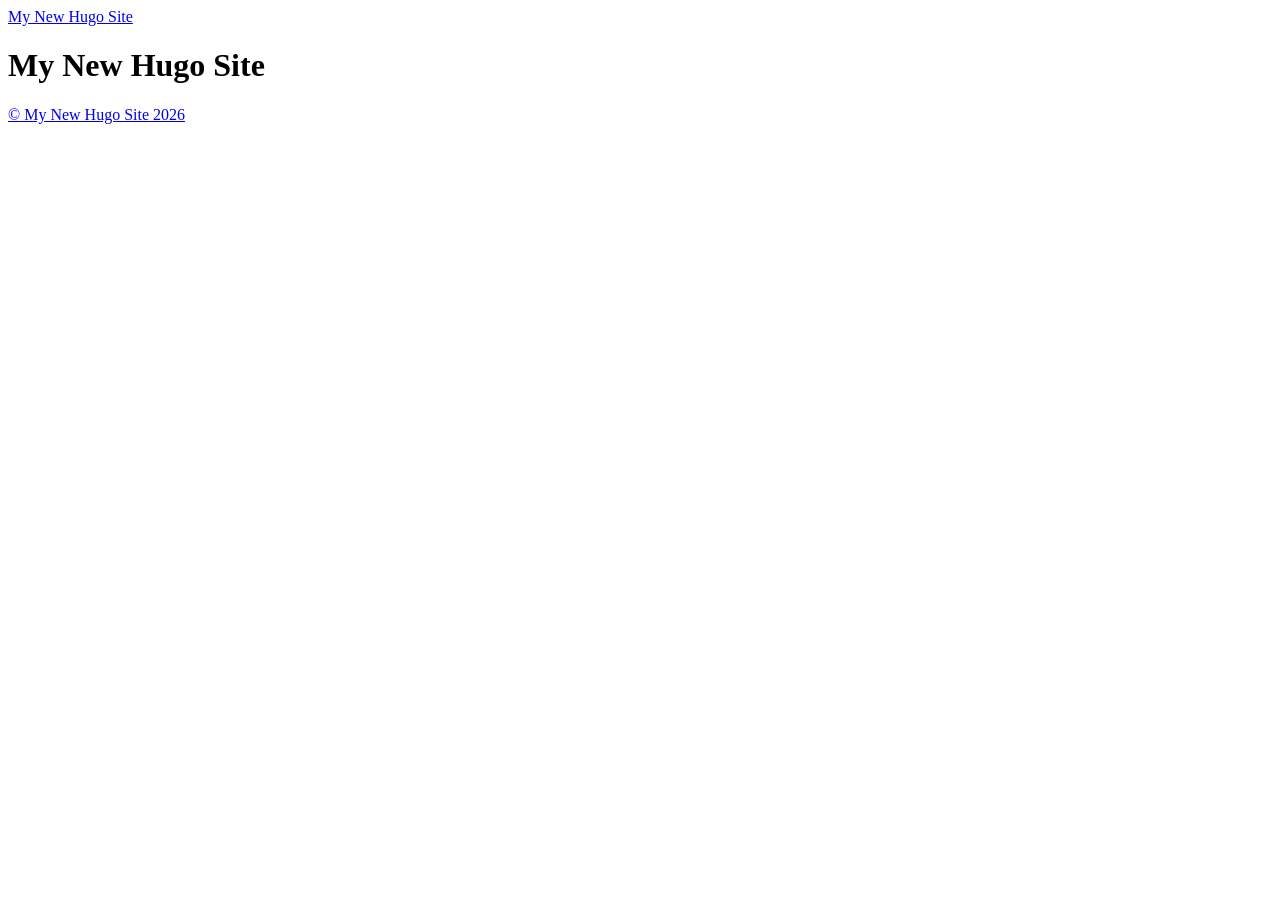
==== public/index.html @ 2b7bb240 "Added Hugo" ====
<!DOCTYPE html>
<html lang="en-us">
  <head><script src="/livereload.js?mindelay=10&amp;v=2&amp;port=1313&amp;path=livereload" data-no-instant defer></script>
    <meta charset="utf-8">
    <meta http-equiv="X-UA-Compatible" content="IE=edge,chrome=1">
    
    <title>My New Hugo Site</title>
    <meta name="viewport" content="width=device-width,minimum-scale=1">
    <meta name="description" content="">
    <meta name="generator" content="Hugo 0.152.2">
    
    
    
      <meta name="robots" content="noindex, nofollow">
    
    

    
<link rel="stylesheet" href="/ananke/css/main.min.css" >




    


    
      

    

    
    
      <link href="/index.xml" rel="alternate" type="application/rss+xml" title="My New Hugo Site" />
      <link href="/index.xml" rel="feed" type="application/rss+xml" title="My New Hugo Site" />
      
    

    
      <link rel="canonical" href="http://localhost:1313/">
    

    
    
    <meta property="og:url" content="http://localhost:1313/">
  <meta property="og:site_name" content="My New Hugo Site">
  <meta property="og:title" content="My New Hugo Site">
  <meta property="og:locale" content="en_us">
  <meta property="og:type" content="website">

  <meta itemprop="name" content="My New Hugo Site">
  <meta name="twitter:card" content="summary">
  <meta name="twitter:title" content="My New Hugo Site">

	
  </head><body class="ma0 avenir bg-near-white development is-home">
    

  <header>
    <div class="pb3-m pb6-l bg-black">
      <nav class="pv3 ph3 ph4-ns" role="navigation">
  <div class="flex-l center items-center justify-between">
    <a href="/" class="f3 fw2 hover-white white-90 dib no-underline">
      
        My New Hugo Site
      
    </a>
    <div class="flex-l items-center">
      

      
      <div class="ananke-socials"></div>

    </div>
  </div>
</nav>

      <div class="tc-l pv3 ph3 ph4-ns">
        <h1 class="f2 f-subheadline-l fw2 light-silver mb0 lh-title">
          My New Hugo Site
        </h1>
        
      </div>
    </div>
  </header>


    <main class="pb7" role="main">
      <article class="cf ph3 ph5-l pv3 pv4-l f4 tc-l center measure-wide lh-copy nested-links mid-gray">
    
  </article>

  
  
  
  
  

  

    </main>
    <footer class="bg-black bottom-0 w-100 pa3" role="contentinfo">
  <div class="flex justify-between">
  <a class="f4 fw4 hover-white white-70 dn dib-ns pv2 ph3 no-underline" href="http://localhost:1313/" >
    &copy;  My New Hugo Site 2026 
  </a>
    <div><div class="ananke-socials"></div>
</div>
  </div>
</footer>

  </body>
</html>
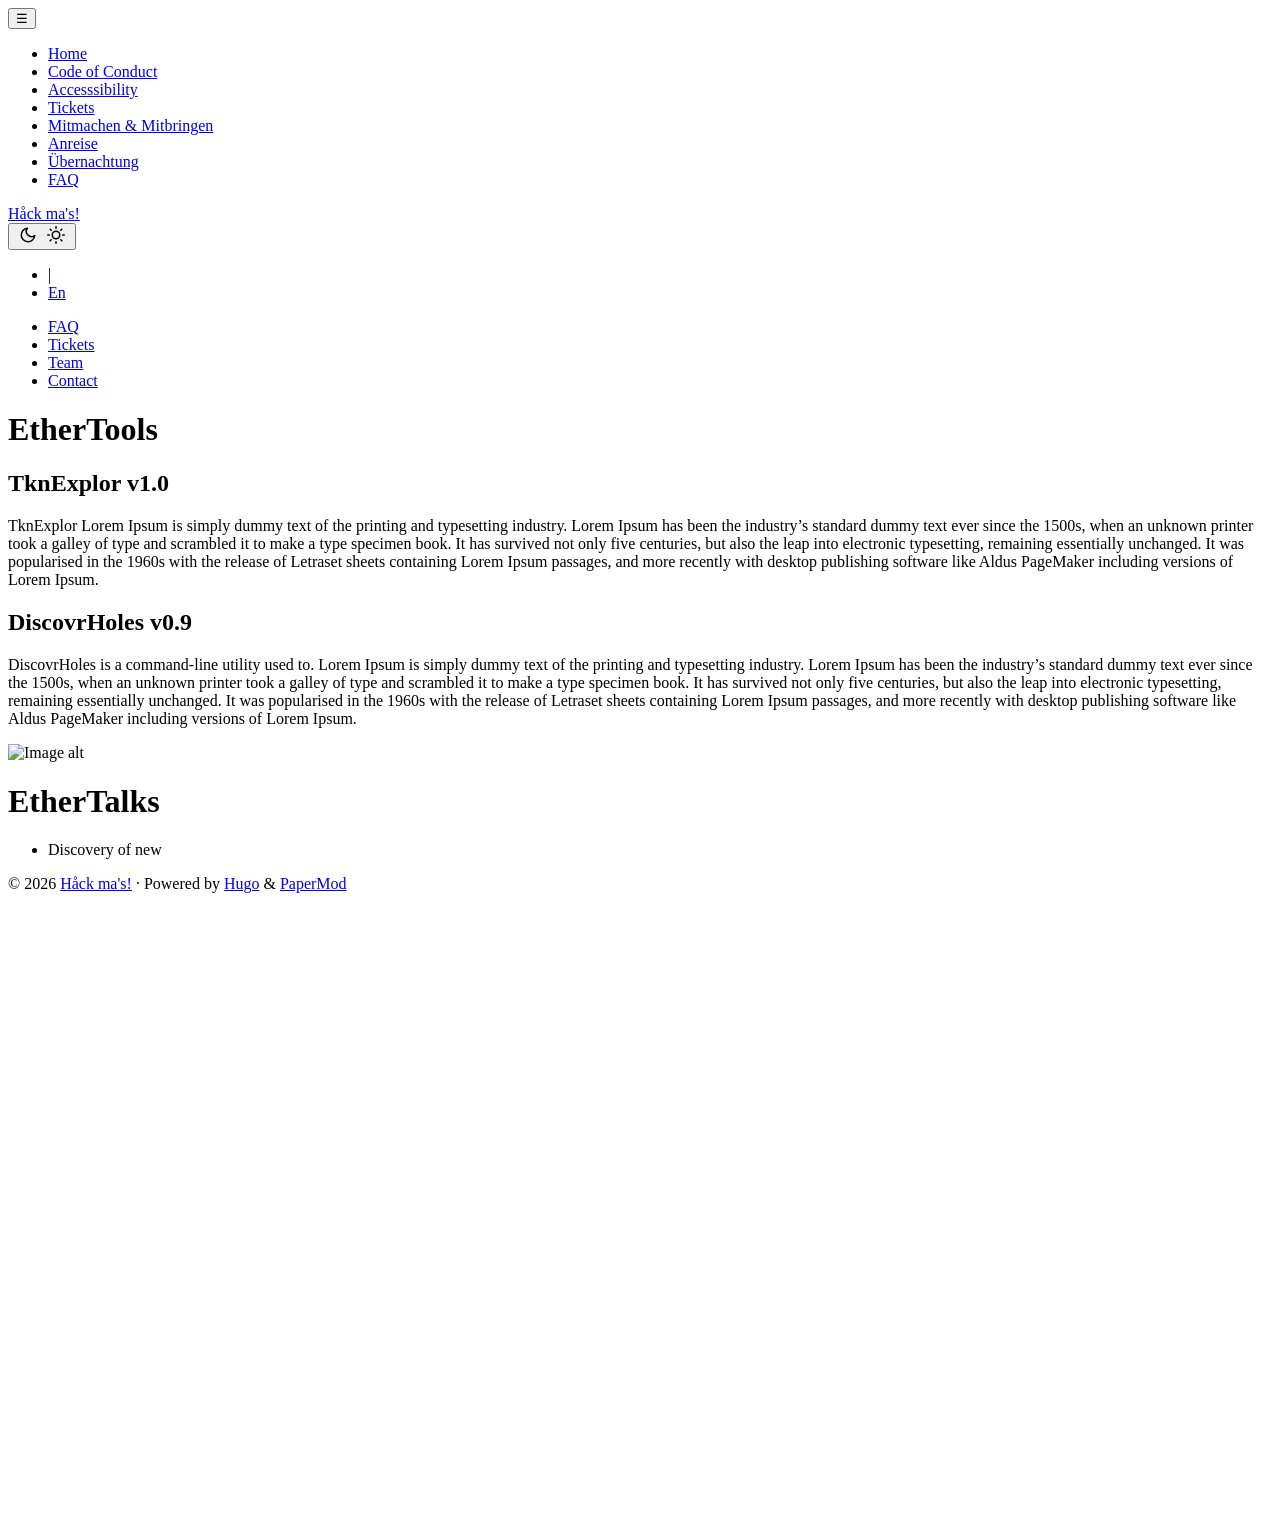
==== commit 5a388bdd: "Added PaperModTheme" ====
--- a/public/index.html
+++ b/public/index.html
@@ -1,113 +1,255 @@
 <!DOCTYPE html>
-<html lang="en-us">
-  <head><script src="/livereload.js?mindelay=10&amp;v=2&amp;port=1313&amp;path=livereload" data-no-instant defer></script>
-    <meta charset="utf-8">
-    <meta http-equiv="X-UA-Compatible" content="IE=edge,chrome=1">
+<html lang="de" dir="auto" data-theme="auto">
+
+<head>
+	<meta name="generator" content="Hugo 0.155.3"><script src="/livereload.js?mindelay=10&amp;v=2&amp;port=1313&amp;path=livereload" data-no-instant defer></script><meta charset="utf-8">
+<meta http-equiv="X-UA-Compatible" content="IE=edge">
+<meta name="viewport" content="width=device-width, initial-scale=1, shrink-to-fit=no">
+<meta name="robots" content="noindex, nofollow">
+<title>Håck ma&#39;s!</title>
+
+<meta name="description" content="">
+<meta name="author" content="">
+<link rel="canonical" href="http://localhost:1313/">
+<link crossorigin="anonymous" href="/assets/css/stylesheet.6756044f5232e0e2f277b84ae704e4813361eaea6f2e70b91796e0da7b614b53.css" integrity="sha256-Z1YET1Iy4OLyd7hK5wTkgTNh6upvLnC5F5bg2nthS1M=" rel="preload stylesheet" as="style">
+<link rel="icon" href="http://localhost:1313/favicon.ico">
+<link rel="icon" type="image/png" sizes="16x16" href="http://localhost:1313/favicon-16x16.png">
+<link rel="icon" type="image/png" sizes="32x32" href="http://localhost:1313/favicon-32x32.png">
+<link rel="apple-touch-icon" href="http://localhost:1313/apple-touch-icon.png">
+<link rel="mask-icon" href="http://localhost:1313/safari-pinned-tab.svg">
+<meta name="theme-color" content="#2e2e33">
+<meta name="msapplication-TileColor" content="#2e2e33">
+<link rel="alternate" type="application/rss+xml" href="http://localhost:1313/index.xml" title="rss">
+<link rel="alternate" hreflang="de" href="http://localhost:1313/">
+<link rel="alternate" hreflang="en" href="http://localhost:1313/en/">
+<noscript>
+    <style>
+        #theme-toggle,
+        .top-link {
+            display: none;
+        }
+
+    </style>
+    <style>
+        @media (prefers-color-scheme: dark) {
+            :root {
+                --theme: rgb(29, 30, 32);
+                --entry: rgb(46, 46, 51);
+                --primary: rgb(218, 218, 219);
+                --secondary: rgb(155, 156, 157);
+                --tertiary: rgb(65, 66, 68);
+                --content: rgb(196, 196, 197);
+                --code-block-bg: rgb(46, 46, 51);
+                --code-bg: rgb(55, 56, 62);
+                --border: rgb(51, 51, 51);
+                color-scheme: dark;
+            }
+
+            .list {
+                background: var(--theme);
+            }
+
+            .toc {
+                background: var(--entry);
+            }
+        }
+
+        @media (prefers-color-scheme: light) {
+            .list::-webkit-scrollbar-thumb {
+                border-color: var(--code-bg);
+            }
+        }
+
+    </style>
+</noscript>
+<script>
+    if (localStorage.getItem("pref-theme") === "dark") {
+        document.querySelector("html").dataset.theme = 'dark';
+    } else if (localStorage.getItem("pref-theme") === "light") {
+       document.querySelector("html").dataset.theme = 'light';
+    } else if (window.matchMedia('(prefers-color-scheme: dark)').matches) {
+        document.querySelector("html").dataset.theme = 'dark';
+    } else {
+        document.querySelector("html").dataset.theme = 'light';
+    }
+
+</script>
+<script src="/js/sidemenu.min.a45cbb40547546d8645d55dfb4ba25b78646ae7b3c24d5ccb33e0051a50d58a0.js" defer></script>
+
+</head>
+<body class="list" id="top">
+    <header class="header">
+    <nav class="nav">
+        <div class="custom-side-menu">
+            <button class="side-menu-toggle" aria-label="Open menu">&#9776;</button>
+            <ul class="side-menu">
+                
+                    <li><a href="/">Home</a></li>
+                
+                    <li><a href="/codeofconduct/">Code of Conduct</a></li>
+                
+                    <li><a href="/accesssibility/">Accesssibility</a></li>
+                
+                    <li><a href="/tickets/">Tickets</a></li>
+                
+                    <li><a href="/mitmachen/">Mitmachen &amp; Mitbringen</a></li>
+                
+                    <li><a href="/anreise/">Anreise</a></li>
+                
+                    <li><a href="/uebernachtung/">Übernachtung</a></li>
+                
+                    <li><a href="/faq/">FAQ</a></li>
+                
+            </ul>
+        </div>
+        <div class="logo">
+            <a href="http://localhost:1313/" accesskey="h" title="Håck ma&#39;s! (Alt + H)">
+                    <img src="http://localhost:1313/images/kraken.svg" alt="" aria-label="logo"
+                        height="50">Håck ma&#39;s!</a>
+            <div class="logo-switches">
+                <button id="theme-toggle" accesskey="t" title="(Alt + T)" aria-label="Toggle theme">
+                    <svg id="moon" xmlns="http://www.w3.org/2000/svg" width="24" height="18" viewBox="0 0 24 24"
+                        fill="none" stroke="currentColor" stroke-width="2" stroke-linecap="round"
+                        stroke-linejoin="round">
+                        <path d="M21 12.79A9 9 0 1 1 11.21 3 7 7 0 0 0 21 12.79z"></path>
+                    </svg>
+                    <svg id="sun" xmlns="http://www.w3.org/2000/svg" width="24" height="18" viewBox="0 0 24 24"
+                        fill="none" stroke="currentColor" stroke-width="2" stroke-linecap="round"
+                        stroke-linejoin="round">
+                        <circle cx="12" cy="12" r="5"></circle>
+                        <line x1="12" y1="1" x2="12" y2="3"></line>
+                        <line x1="12" y1="21" x2="12" y2="23"></line>
+                        <line x1="4.22" y1="4.22" x2="5.64" y2="5.64"></line>
+                        <line x1="18.36" y1="18.36" x2="19.78" y2="19.78"></line>
+                        <line x1="1" y1="12" x2="3" y2="12"></line>
+                        <line x1="21" y1="12" x2="23" y2="12"></line>
+                        <line x1="4.22" y1="19.78" x2="5.64" y2="18.36"></line>
+                        <line x1="18.36" y1="5.64" x2="19.78" y2="4.22"></line>
+                    </svg>
+                </button>
+                    <ul class="lang-switch"><li>|</li>
+                        <li>
+                            <a href="http://localhost:1313/en/" title="English"
+                                aria-label="English">En</a>
+                        </li>
+                    </ul>
+            </div>
+        </div>
+        <ul id="menu">
+            <li>
+                <a href="http://localhost:1313/faq/" title="FAQ">
+                    <span>FAQ</span>
+                </a>
+            </li>
+            <li>
+                <a href="http://localhost:1313/tickets/" title="Tickets">
+                    <span>Tickets</span>
+                </a>
+            </li>
+            <li>
+                <a href="http://localhost:1313/team/" title="Team">
+                    <span>Team</span>
+                </a>
+            </li>
+            <li>
+                <a href="http://localhost:1313/contact/" title="Contact">
+                    <span>Contact</span>
+                </a>
+            </li>
+        </ul>
+    </nav>
+</header>
+<main class="main"> 
+<div class="post-content"><h1 id="ethertools">EtherTools<a hidden class="anchor" aria-hidden="true" href="#ethertools">#</a></h1>
+<h2 id="tknexplor-v10">TknExplor v1.0<a hidden class="anchor" aria-hidden="true" href="#tknexplor-v10">#</a></h2>
+<p>TknExplor Lorem Ipsum is simply dummy text of the printing and typesetting industry. Lorem Ipsum has been the industry&rsquo;s standard dummy text ever since the 1500s, when an unknown printer took a galley of type and scrambled it to make a type specimen book. It has survived not only five centuries, but also the leap into electronic typesetting, remaining essentially unchanged. It was popularised in the 1960s with the release of Letraset sheets containing Lorem Ipsum passages, and more recently with desktop publishing software like Aldus PageMaker including versions of Lorem Ipsum.</p>
+<h2 id="discovrholes-v09">DiscovrHoles v0.9<a hidden class="anchor" aria-hidden="true" href="#discovrholes-v09">#</a></h2>
+<p>DiscovrHoles is a command-line utility used to. Lorem Ipsum is simply dummy text of the printing and typesetting industry. Lorem Ipsum has been the industry&rsquo;s standard dummy text ever since the 1500s, when an unknown printer took a galley of type and scrambled it to make a type specimen book. It has survived not only five centuries, but also the leap into electronic typesetting, remaining essentially unchanged. It was popularised in the 1960s with the release of Letraset sheets containing Lorem Ipsum passages, and more recently with desktop publishing software like Aldus PageMaker including versions of Lorem Ipsum.</p>
+<p><img alt="Image alt" loading="lazy" src="/images/kraken.svg"></p>
+<h1 id="ethertalks">EtherTalks<a hidden class="anchor" aria-hidden="true" href="#ethertalks">#</a></h1>
+<ul>
+<li>Discovery of new</li>
+</ul>
+
+
+</div>
+    </main>
     
-    <title>My New Hugo Site</title>
-    <meta name="viewport" content="width=device-width,minimum-scale=1">
-    <meta name="description" content="">
-    <meta name="generator" content="Hugo 0.152.2">
-    
-    
-    
-      <meta name="robots" content="noindex, nofollow">
-    
-    
-
-    
-<link rel="stylesheet" href="/ananke/css/main.min.css" >
-
-
-
-
-    
-
-
-    
-      
-
-    
-
-    
-    
-      <link href="/index.xml" rel="alternate" type="application/rss+xml" title="My New Hugo Site" />
-      <link href="/index.xml" rel="feed" type="application/rss+xml" title="My New Hugo Site" />
-      
-    
-
-    
-      <link rel="canonical" href="http://localhost:1313/">
-    
-
-    
-    
-    <meta property="og:url" content="http://localhost:1313/">
-  <meta property="og:site_name" content="My New Hugo Site">
-  <meta property="og:title" content="My New Hugo Site">
-  <meta property="og:locale" content="en_us">
-  <meta property="og:type" content="website">
-
-  <meta itemprop="name" content="My New Hugo Site">
-  <meta name="twitter:card" content="summary">
-  <meta name="twitter:title" content="My New Hugo Site">
-
-	
-  </head><body class="ma0 avenir bg-near-white development is-home">
-    
-
-  <header>
-    <div class="pb3-m pb6-l bg-black">
-      <nav class="pv3 ph3 ph4-ns" role="navigation">
-  <div class="flex-l center items-center justify-between">
-    <a href="/" class="f3 fw2 hover-white white-90 dib no-underline">
-      
-        My New Hugo Site
-      
-    </a>
-    <div class="flex-l items-center">
-      
-
-      
-      <div class="ananke-socials"></div>
-
-    </div>
-  </div>
-</nav>
-
-      <div class="tc-l pv3 ph3 ph4-ns">
-        <h1 class="f2 f-subheadline-l fw2 light-silver mb0 lh-title">
-          My New Hugo Site
-        </h1>
+<footer class="footer">
+        <span>&copy; 2026 <a href="http://localhost:1313/">Håck ma&#39;s!</a></span> · 
+
+    <span>
+        Powered by
+        <a href="https://gohugo.io/" rel="noopener noreferrer" target="_blank">Hugo</a> &
+        <a href="https://github.com/adityatelange/hugo-PaperMod/" rel="noopener" target="_blank">PaperMod</a>
+    </span>
+</footer>
+<a href="#top" aria-label="go to top" title="Go to Top (Alt + G)" class="top-link" id="top-link" accesskey="g">
+    <svg xmlns="http://www.w3.org/2000/svg" viewBox="0 0 12 6" fill="currentColor">
+        <path d="M12 6H0l6-6z" />
+    </svg>
+</a>
+
+<script>
+    let menu = document.getElementById('menu');
+    if (menu) {
         
-      </div>
-    </div>
-  </header>
-
-
-    <main class="pb7" role="main">
-      <article class="cf ph3 ph5-l pv3 pv4-l f4 tc-l center measure-wide lh-copy nested-links mid-gray">
-    
-  </article>
-
-  
-  
-  
-  
-  
-
-  
-
-    </main>
-    <footer class="bg-black bottom-0 w-100 pa3" role="contentinfo">
-  <div class="flex justify-between">
-  <a class="f4 fw4 hover-white white-70 dn dib-ns pv2 ph3 no-underline" href="http://localhost:1313/" >
-    &copy;  My New Hugo Site 2026 
-  </a>
-    <div><div class="ananke-socials"></div>
-</div>
-  </div>
-</footer>
-
-  </body>
+        const scrollPosition = localStorage.getItem("menu-scroll-position");
+        if (scrollPosition) {
+            menu.scrollLeft = parseInt(scrollPosition, 10);
+        }
+        
+        menu.onscroll = function () {
+            localStorage.setItem("menu-scroll-position", menu.scrollLeft);
+        }
+    }
+
+    document.querySelectorAll('a[href^="#"]').forEach(anchor => {
+        anchor.addEventListener("click", function (e) {
+            e.preventDefault();
+            var id = this.getAttribute("href").substr(1);
+            if (!window.matchMedia('(prefers-reduced-motion: reduce)').matches) {
+                document.querySelector(`[id='${decodeURIComponent(id)}']`).scrollIntoView({
+                    behavior: "smooth"
+                });
+            } else {
+                document.querySelector(`[id='${decodeURIComponent(id)}']`).scrollIntoView();
+            }
+            if (id === "top") {
+                history.replaceState(null, null, " ");
+            } else {
+                history.pushState(null, null, `#${id}`);
+            }
+        });
+    });
+
+</script>
+<script>
+    var mybutton = document.getElementById("top-link");
+    window.onscroll = function () {
+        if (document.body.scrollTop > 800 || document.documentElement.scrollTop > 800) {
+            mybutton.style.visibility = "visible";
+            mybutton.style.opacity = "1";
+        } else {
+            mybutton.style.visibility = "hidden";
+            mybutton.style.opacity = "0";
+        }
+    };
+
+</script>
+<script>
+    document.getElementById("theme-toggle").addEventListener("click", () => {
+        const html = document.querySelector("html");
+        if (html.dataset.theme === "dark") {
+            html.dataset.theme = 'light';
+            localStorage.setItem("pref-theme", 'light');
+        } else {
+            html.dataset.theme = 'dark';
+            localStorage.setItem("pref-theme", 'dark');
+        }
+    })
+
+</script>
+</body>
+
 </html>
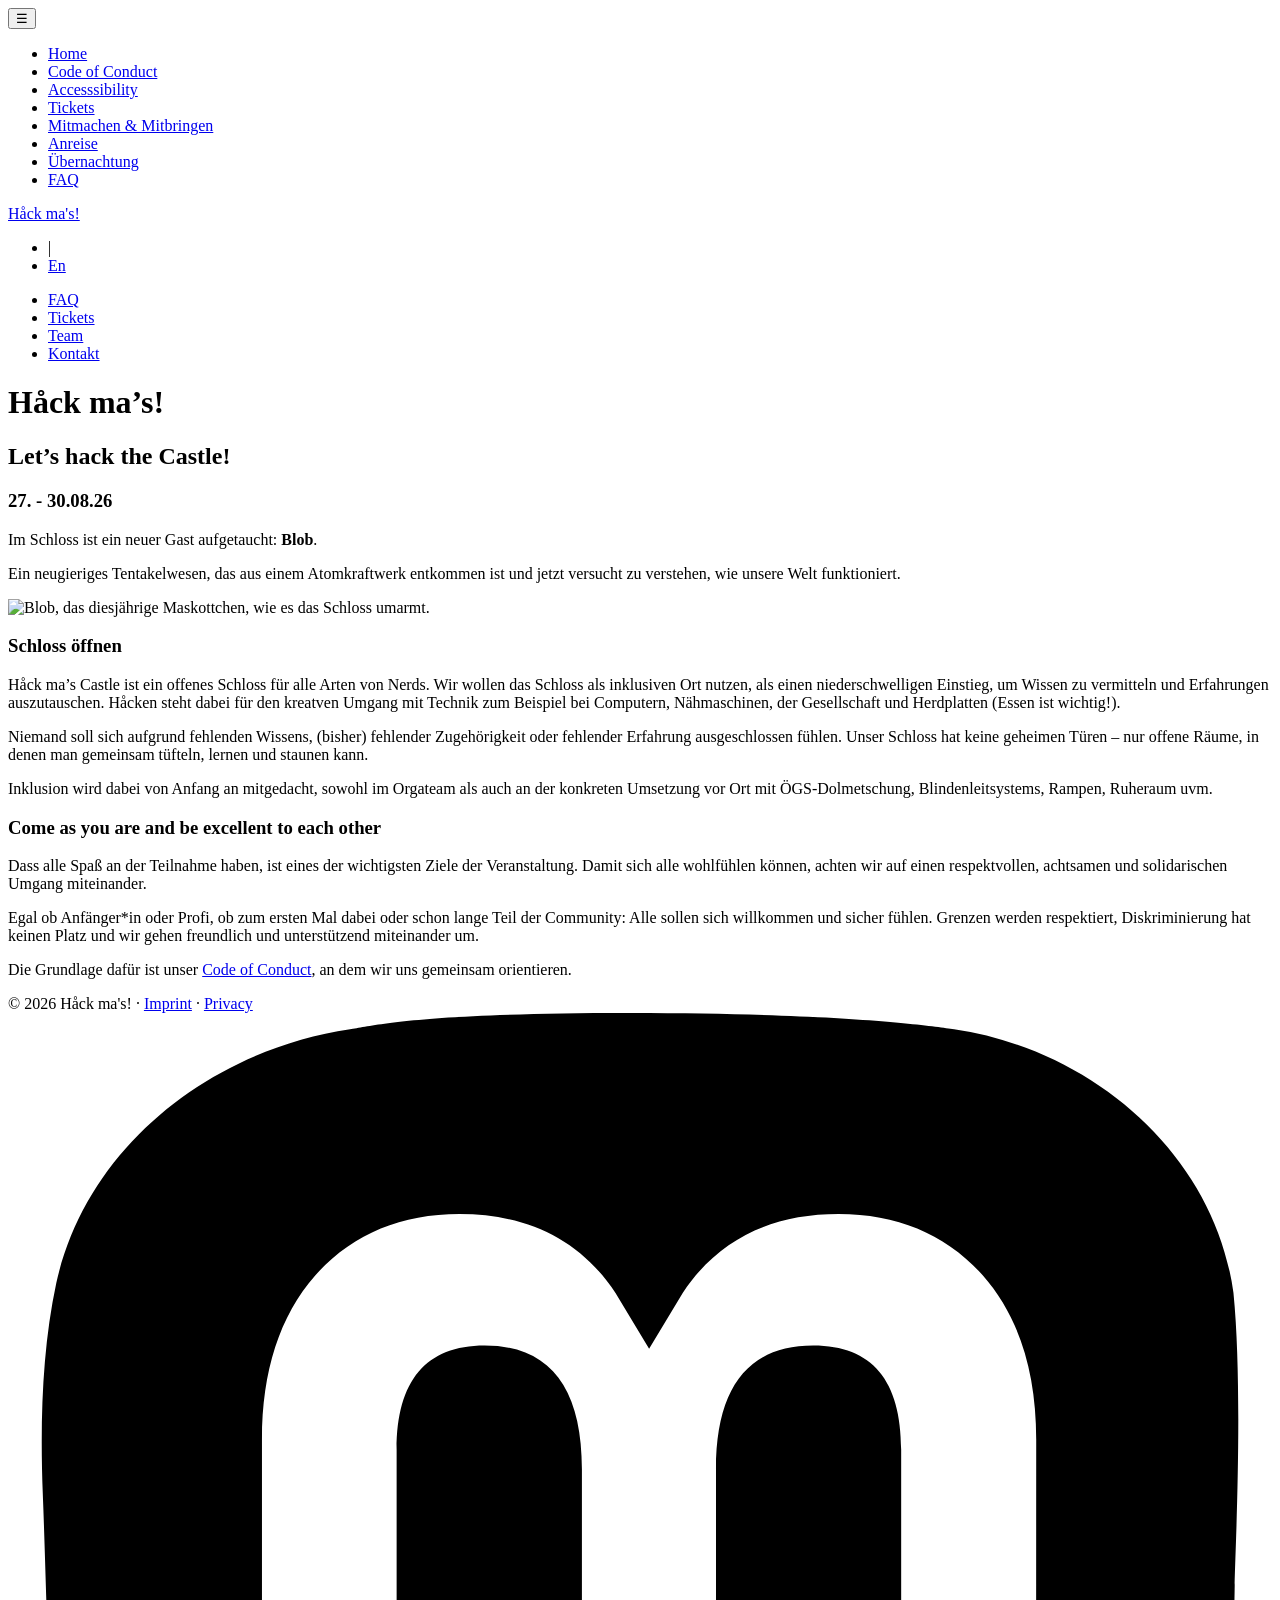
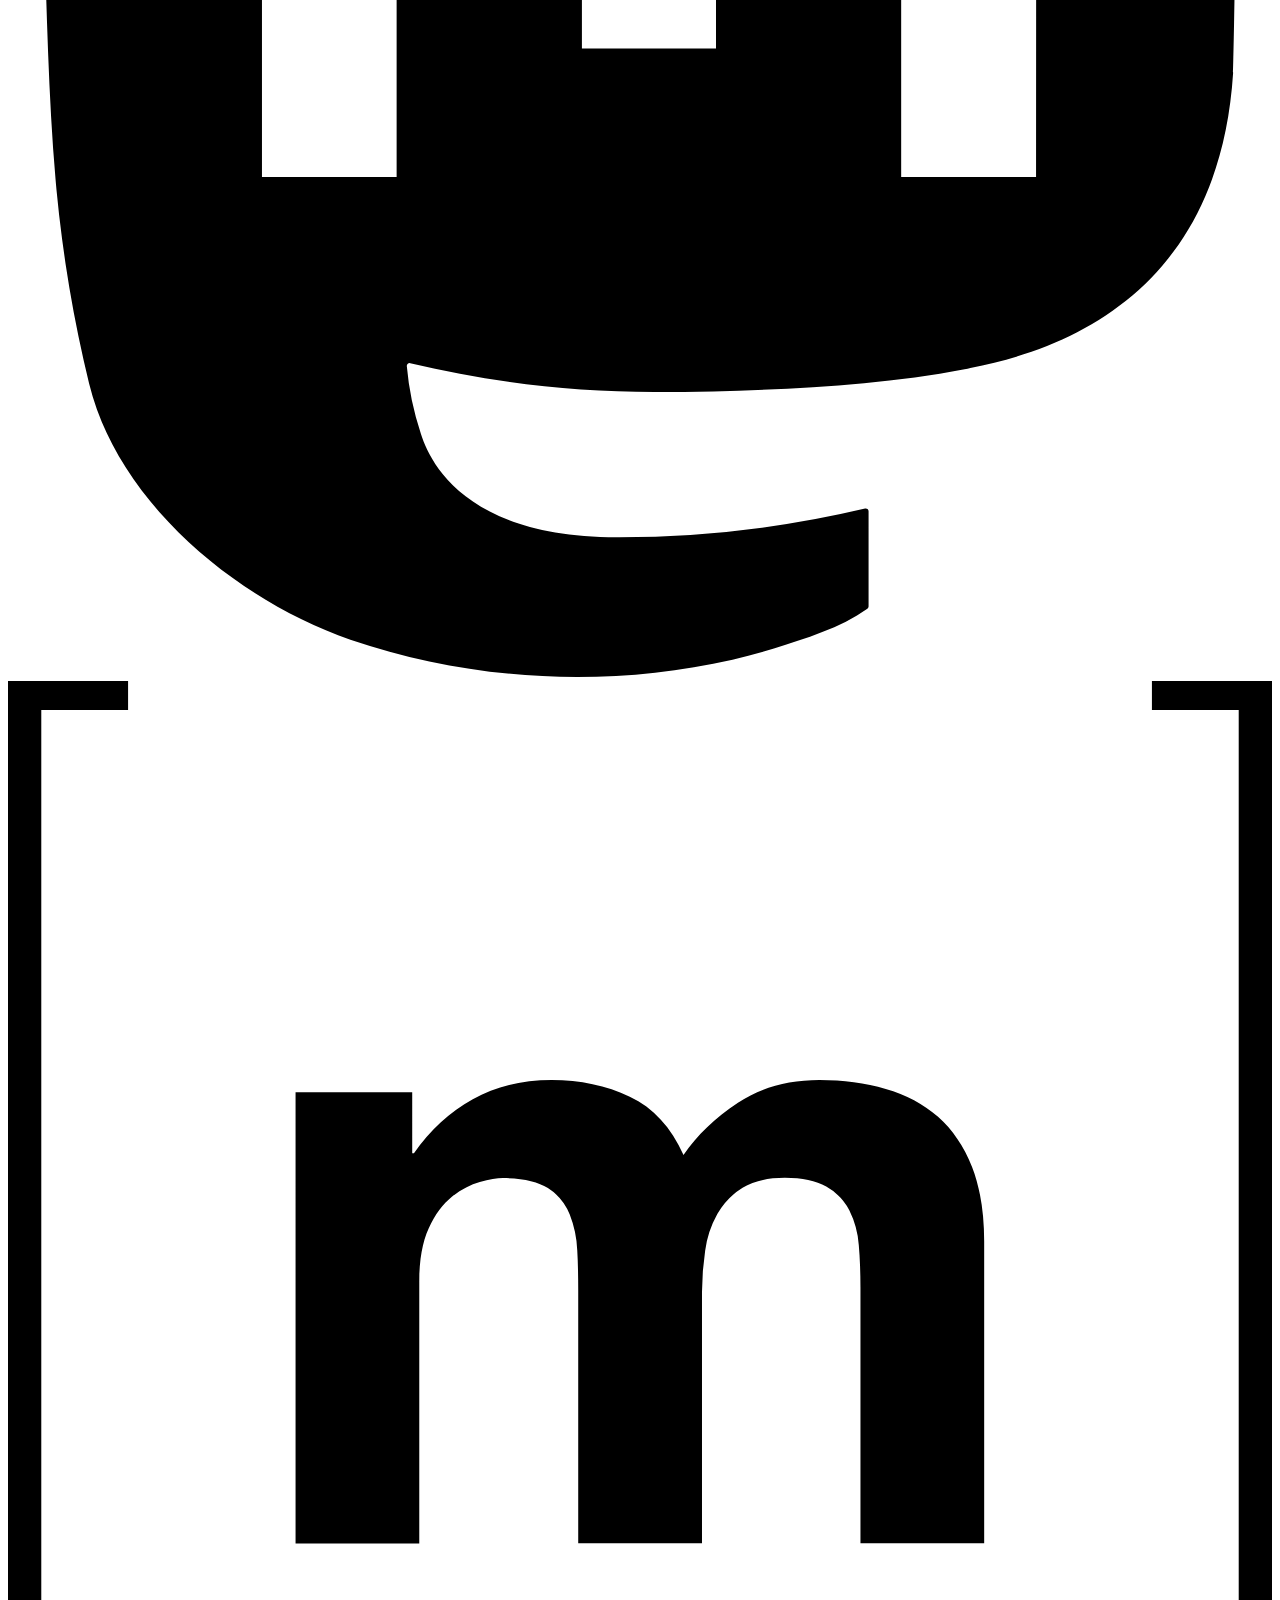
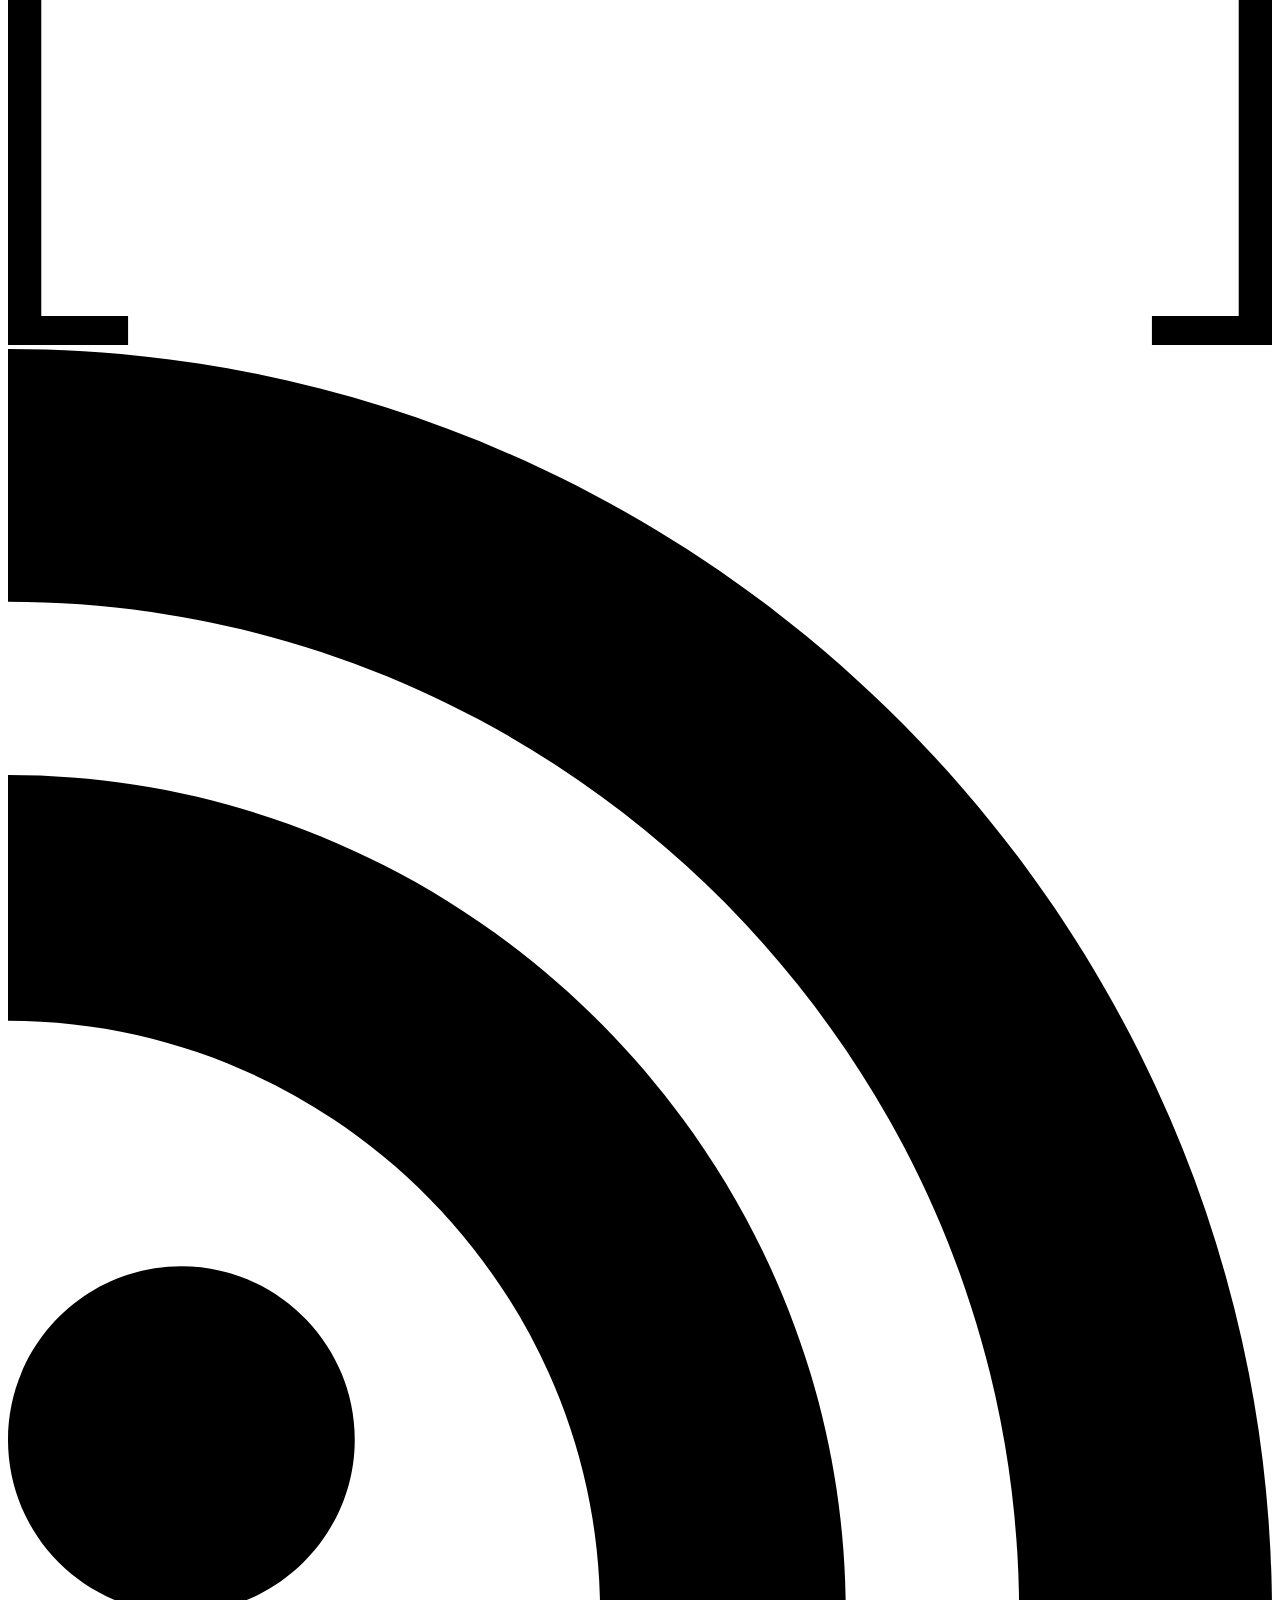
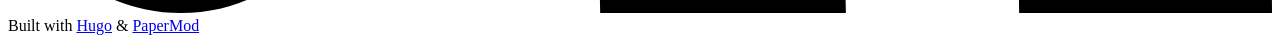
==== commit 51408243: "Added sites" ====
--- a/public/index.html
+++ b/public/index.html
@@ -1,8 +1,8 @@
 <!DOCTYPE html>
-<html lang="de" dir="auto" data-theme="auto">
+<html lang="de" dir="auto" data-theme="dark">
 
 <head>
-	<meta name="generator" content="Hugo 0.155.3"><script src="/livereload.js?mindelay=10&amp;v=2&amp;port=1313&amp;path=livereload" data-no-instant defer></script><meta charset="utf-8">
+	<meta name="generator" content="Hugo 0.155.3"><script src="/livereload.js?mindelay=10&amp;v=2&amp;port=34971&amp;path=livereload" data-no-instant defer></script><meta charset="utf-8">
 <meta http-equiv="X-UA-Compatible" content="IE=edge">
 <meta name="viewport" content="width=device-width, initial-scale=1, shrink-to-fit=no">
 <meta name="robots" content="noindex, nofollow">
@@ -10,18 +10,18 @@
 
 <meta name="description" content="">
 <meta name="author" content="">
-<link rel="canonical" href="http://localhost:1313/">
-<link crossorigin="anonymous" href="/assets/css/stylesheet.6756044f5232e0e2f277b84ae704e4813361eaea6f2e70b91796e0da7b614b53.css" integrity="sha256-Z1YET1Iy4OLyd7hK5wTkgTNh6upvLnC5F5bg2nthS1M=" rel="preload stylesheet" as="style">
-<link rel="icon" href="http://localhost:1313/favicon.ico">
-<link rel="icon" type="image/png" sizes="16x16" href="http://localhost:1313/favicon-16x16.png">
-<link rel="icon" type="image/png" sizes="32x32" href="http://localhost:1313/favicon-32x32.png">
-<link rel="apple-touch-icon" href="http://localhost:1313/apple-touch-icon.png">
-<link rel="mask-icon" href="http://localhost:1313/safari-pinned-tab.svg">
+<link rel="canonical" href="http://localhost:34971/">
+<link crossorigin="anonymous" href="/assets/css/stylesheet.ca5f03956bd4d918ed65c620b2e197ad8af2f8862ed1dae8c406e0d6d6efb0eb.css" integrity="sha256-yl8DlWvU2RjtZcYgsuGXrYry&#43;IYu0droxAbg1tbvsOs=" rel="preload stylesheet" as="style">
+<link rel="icon" href="http://localhost:34971/favicon.ico">
+<link rel="icon" type="image/png" sizes="16x16" href="http://localhost:34971/favicon-16x16.png">
+<link rel="icon" type="image/png" sizes="32x32" href="http://localhost:34971/favicon-32x32.png">
+<link rel="apple-touch-icon" href="http://localhost:34971/apple-touch-icon.png">
+<link rel="mask-icon" href="http://localhost:34971/safari-pinned-tab.svg">
 <meta name="theme-color" content="#2e2e33">
 <meta name="msapplication-TileColor" content="#2e2e33">
-<link rel="alternate" type="application/rss+xml" href="http://localhost:1313/index.xml" title="rss">
-<link rel="alternate" hreflang="de" href="http://localhost:1313/">
-<link rel="alternate" hreflang="en" href="http://localhost:1313/en/">
+<link rel="alternate" type="application/rss+xml" href="http://localhost:34971/index.xml" title="rss">
+<link rel="alternate" hreflang="de" href="http://localhost:34971/">
+<link rel="alternate" hreflang="en" href="http://localhost:34971/en/">
 <noscript>
     <style>
         #theme-toggle,
@@ -30,50 +30,7 @@
         }
 
     </style>
-    <style>
-        @media (prefers-color-scheme: dark) {
-            :root {
-                --theme: rgb(29, 30, 32);
-                --entry: rgb(46, 46, 51);
-                --primary: rgb(218, 218, 219);
-                --secondary: rgb(155, 156, 157);
-                --tertiary: rgb(65, 66, 68);
-                --content: rgb(196, 196, 197);
-                --code-block-bg: rgb(46, 46, 51);
-                --code-bg: rgb(55, 56, 62);
-                --border: rgb(51, 51, 51);
-                color-scheme: dark;
-            }
-
-            .list {
-                background: var(--theme);
-            }
-
-            .toc {
-                background: var(--entry);
-            }
-        }
-
-        @media (prefers-color-scheme: light) {
-            .list::-webkit-scrollbar-thumb {
-                border-color: var(--code-bg);
-            }
-        }
-
-    </style>
 </noscript>
-<script>
-    if (localStorage.getItem("pref-theme") === "dark") {
-        document.querySelector("html").dataset.theme = 'dark';
-    } else if (localStorage.getItem("pref-theme") === "light") {
-       document.querySelector("html").dataset.theme = 'light';
-    } else if (window.matchMedia('(prefers-color-scheme: dark)').matches) {
-        document.querySelector("html").dataset.theme = 'dark';
-    } else {
-        document.querySelector("html").dataset.theme = 'light';
-    }
-
-</script>
 <script src="/js/sidemenu.min.a45cbb40547546d8645d55dfb4ba25b78646ae7b3c24d5ccb33e0051a50d58a0.js" defer></script>
 
 </head>
@@ -103,33 +60,13 @@
             </ul>
         </div>
         <div class="logo">
-            <a href="http://localhost:1313/" accesskey="h" title="Håck ma&#39;s! (Alt + H)">
-                    <img src="http://localhost:1313/images/kraken.svg" alt="" aria-label="logo"
+            <a href="http://localhost:34971/" accesskey="h" title="Håck ma&#39;s! (Alt + H)">
+                    <img src="http://localhost:34971/images/kraken.svg" alt="" aria-label="logo"
                         height="50">Håck ma&#39;s!</a>
             <div class="logo-switches">
-                <button id="theme-toggle" accesskey="t" title="(Alt + T)" aria-label="Toggle theme">
-                    <svg id="moon" xmlns="http://www.w3.org/2000/svg" width="24" height="18" viewBox="0 0 24 24"
-                        fill="none" stroke="currentColor" stroke-width="2" stroke-linecap="round"
-                        stroke-linejoin="round">
-                        <path d="M21 12.79A9 9 0 1 1 11.21 3 7 7 0 0 0 21 12.79z"></path>
-                    </svg>
-                    <svg id="sun" xmlns="http://www.w3.org/2000/svg" width="24" height="18" viewBox="0 0 24 24"
-                        fill="none" stroke="currentColor" stroke-width="2" stroke-linecap="round"
-                        stroke-linejoin="round">
-                        <circle cx="12" cy="12" r="5"></circle>
-                        <line x1="12" y1="1" x2="12" y2="3"></line>
-                        <line x1="12" y1="21" x2="12" y2="23"></line>
-                        <line x1="4.22" y1="4.22" x2="5.64" y2="5.64"></line>
-                        <line x1="18.36" y1="18.36" x2="19.78" y2="19.78"></line>
-                        <line x1="1" y1="12" x2="3" y2="12"></line>
-                        <line x1="21" y1="12" x2="23" y2="12"></line>
-                        <line x1="4.22" y1="19.78" x2="5.64" y2="18.36"></line>
-                        <line x1="18.36" y1="5.64" x2="19.78" y2="4.22"></line>
-                    </svg>
-                </button>
                     <ul class="lang-switch"><li>|</li>
                         <li>
-                            <a href="http://localhost:1313/en/" title="English"
+                            <a href="http://localhost:34971/en/" title="English"
                                 aria-label="English">En</a>
                         </li>
                     </ul>
@@ -137,119 +74,75 @@
         </div>
         <ul id="menu">
             <li>
-                <a href="http://localhost:1313/faq/" title="FAQ">
+                <a href="http://localhost:34971/faq/" title="FAQ">
                     <span>FAQ</span>
                 </a>
             </li>
             <li>
-                <a href="http://localhost:1313/tickets/" title="Tickets">
+                <a href="http://localhost:34971/tickets/" title="Tickets">
                     <span>Tickets</span>
                 </a>
             </li>
             <li>
-                <a href="http://localhost:1313/team/" title="Team">
+                <a href="http://localhost:34971/team/" title="Team">
                     <span>Team</span>
                 </a>
             </li>
             <li>
-                <a href="http://localhost:1313/contact/" title="Contact">
-                    <span>Contact</span>
+                <a href="http://localhost:34971/contact/" title="Kontakt">
+                    <span>Kontakt</span>
                 </a>
             </li>
         </ul>
     </nav>
 </header>
 <main class="main"> 
-<div class="post-content"><h1 id="ethertools">EtherTools<a hidden class="anchor" aria-hidden="true" href="#ethertools">#</a></h1>
-<h2 id="tknexplor-v10">TknExplor v1.0<a hidden class="anchor" aria-hidden="true" href="#tknexplor-v10">#</a></h2>
-<p>TknExplor Lorem Ipsum is simply dummy text of the printing and typesetting industry. Lorem Ipsum has been the industry&rsquo;s standard dummy text ever since the 1500s, when an unknown printer took a galley of type and scrambled it to make a type specimen book. It has survived not only five centuries, but also the leap into electronic typesetting, remaining essentially unchanged. It was popularised in the 1960s with the release of Letraset sheets containing Lorem Ipsum passages, and more recently with desktop publishing software like Aldus PageMaker including versions of Lorem Ipsum.</p>
-<h2 id="discovrholes-v09">DiscovrHoles v0.9<a hidden class="anchor" aria-hidden="true" href="#discovrholes-v09">#</a></h2>
-<p>DiscovrHoles is a command-line utility used to. Lorem Ipsum is simply dummy text of the printing and typesetting industry. Lorem Ipsum has been the industry&rsquo;s standard dummy text ever since the 1500s, when an unknown printer took a galley of type and scrambled it to make a type specimen book. It has survived not only five centuries, but also the leap into electronic typesetting, remaining essentially unchanged. It was popularised in the 1960s with the release of Letraset sheets containing Lorem Ipsum passages, and more recently with desktop publishing software like Aldus PageMaker including versions of Lorem Ipsum.</p>
-<p><img alt="Image alt" loading="lazy" src="/images/kraken.svg"></p>
-<h1 id="ethertalks">EtherTalks<a hidden class="anchor" aria-hidden="true" href="#ethertalks">#</a></h1>
-<ul>
-<li>Discovery of new</li>
-</ul>
+<div class="post-content"><h1 id="håck-mas">Håck ma&rsquo;s!<a hidden class="anchor" aria-hidden="true" href="#håck-mas">#</a></h1>
+<h2 id="lets-hack-the-castle">Let&rsquo;s hack the Castle!<a hidden class="anchor" aria-hidden="true" href="#lets-hack-the-castle">#</a></h2>
+<h3 id="27---300826">27. - 30.08.26<a hidden class="anchor" aria-hidden="true" href="#27---300826">#</a></h3>
+<p>Im Schloss ist ein neuer Gast aufgetaucht: <strong>Blob</strong>.</p>
+<p>Ein neugieriges Tentakelwesen, das aus einem Atomkraftwerk entkommen ist und jetzt versucht zu verstehen, wie unsere Welt funktioniert.</p>
+<p><img alt="Blob, das diesjährige Maskottchen, wie es das Schloss umarmt." loading="lazy" src="/images/Castleonly.svg"></p>
+<h3 id="schloss-öffnen">Schloss öffnen<a hidden class="anchor" aria-hidden="true" href="#schloss-öffnen">#</a></h3>
+<p>Håck ma&rsquo;s Castle ist ein offenes Schloss für alle Arten von Nerds. Wir wollen das Schloss als inklusiven Ort nutzen, als einen niederschwelligen Einstieg, um Wissen zu vermitteln und Erfahrungen auszutauschen. Håcken steht dabei für den kreatven Umgang mit Technik zum Beispiel bei Computern, Nähmaschinen, der Gesellschaft und Herdplatten (Essen ist wichtig!).</p>
+<p>Niemand soll sich aufgrund fehlenden Wissens, (bisher) fehlender Zugehörigkeit oder fehlender Erfahrung ausgeschlossen fühlen. Unser Schloss hat keine geheimen Türen – nur offene Räume, in denen man gemeinsam tüfteln, lernen und staunen kann.</p>
+<p>Inklusion wird dabei von Anfang an mitgedacht, sowohl im Orgateam als auch an der konkreten Umsetzung vor Ort mit ÖGS-Dolmetschung, Blindenleitsystems, Rampen, Ruheraum uvm.</p>
+<h3 id="come-as-you-are-and-be-excellent-to-each-other">Come as you are and be excellent to each other<a hidden class="anchor" aria-hidden="true" href="#come-as-you-are-and-be-excellent-to-each-other">#</a></h3>
+<p>Dass alle Spaß an der Teilnahme haben, ist eines der wichtigsten Ziele der Veranstaltung. Damit sich alle wohlfühlen können, achten wir auf einen respektvollen, achtsamen und solidarischen Umgang miteinander.</p>
+<p>Egal ob Anfänger*in oder Profi, ob zum ersten Mal dabei oder schon lange Teil der Community: Alle sollen sich willkommen und sicher fühlen. Grenzen werden respektiert, Diskriminierung hat keinen Platz und wir gehen freundlich und unterstützend miteinander um.</p>
+<p>Die Grundlage dafür ist unser <a href="/codeofconduct/">Code of Conduct</a>, an dem wir uns gemeinsam orientieren.</p>
 
 
 </div>
     </main>
     
+
+
+
+
 <footer class="footer">
-        <span>&copy; 2026 <a href="http://localhost:1313/">Håck ma&#39;s!</a></span> · 
+  <span>
+    © 2026 Håck ma&#39;s! ·
+    <a href="/imprint/">Imprint</a> ·
+    <a href="/privacy/">Privacy</a>
+  </span>
 
-    <span>
-        Powered by
-        <a href="https://gohugo.io/" rel="noopener noreferrer" target="_blank">Hugo</a> &
-        <a href="https://github.com/adityatelange/hugo-PaperMod/" rel="noopener" target="_blank">PaperMod</a>
-    </span>
-</footer>
-<a href="#top" aria-label="go to top" title="Go to Top (Alt + G)" class="top-link" id="top-link" accesskey="g">
-    <svg xmlns="http://www.w3.org/2000/svg" viewBox="0 0 12 6" fill="currentColor">
-        <path d="M12 6H0l6-6z" />
-    </svg>
-</a>
+  <span class="footer-icons">
+    <a href="https://chaos.social/@hackmas" rel="noopener" target="_blank" aria-label="Mastodon">
+      <svg role="img" viewBox="0 0 24 24" xmlns="http://www.w3.org/2000/svg"><title>Mastodon</title><path d="M23.268 5.313c-.35-2.578-2.617-4.61-5.304-5.004C17.51.242 15.792 0 11.813 0h-.03c-3.98 0-4.835.242-5.288.309C3.882.692 1.496 2.518.917 5.127.64 6.412.61 7.837.661 9.143c.074 1.874.088 3.745.26 5.611.118 1.24.325 2.47.62 3.68.55 2.237 2.777 4.098 4.96 4.857 2.336.792 4.849.923 7.256.38.265-.061.527-.132.786-.213.585-.184 1.27-.39 1.774-.753a.057.057 0 0 0 .023-.043v-1.809a.052.052 0 0 0-.02-.041.053.053 0 0 0-.046-.01 20.282 20.282 0 0 1-4.709.545c-2.73 0-3.463-1.284-3.674-1.818a5.593 5.593 0 0 1-.319-1.433.053.053 0 0 1 .066-.054c1.517.363 3.072.546 4.632.546.376 0 .75 0 1.125-.01 1.57-.044 3.224-.124 4.768-.422.038-.008.077-.015.11-.024 2.435-.464 4.753-1.92 4.989-5.604.008-.145.03-1.52.03-1.67.002-.512.167-3.63-.024-5.545zm-3.748 9.195h-2.561V8.29c0-1.309-.55-1.976-1.67-1.976-1.23 0-1.846.79-1.846 2.35v3.403h-2.546V8.663c0-1.56-.617-2.35-1.848-2.35-1.112 0-1.668.668-1.67 1.977v6.218H4.822V8.102c0-1.31.337-2.35 1.011-3.12.696-.77 1.608-1.164 2.74-1.164 1.311 0 2.302.5 2.962 1.498l.638 1.06.638-1.06c.66-.999 1.65-1.498 2.96-1.498 1.13 0 2.043.395 2.74 1.164.675.77 1.012 1.81 1.012 3.12z"/></svg>
+    </a>
+    <a href="https://matrix.to/#/#hackmasspace:gemeinsam.jetzt" rel="noopener" target="_blank" aria-label="Matrix">
+      <svg role="img" viewBox="0 0 24 24" xmlns="http://www.w3.org/2000/svg"><title>Matrix</title><path d="M.632.55v22.9H2.28V24H0V0h2.28v.55zm7.043 7.26v1.157h.033c.309-.443.683-.784 1.117-1.024.433-.245.936-.365 1.5-.365.54 0 1.033.107 1.481.314.448.208.785.582 1.02 1.108.254-.374.6-.706 1.034-.992.434-.287.95-.43 1.546-.43.453 0 .872.056 1.26.167.388.11.716.286.993.53.276.245.489.559.646.951.152.392.23.863.23 1.417v5.728h-2.349V11.52c0-.286-.01-.559-.032-.812a1.755 1.755 0 0 0-.18-.66 1.106 1.106 0 0 0-.438-.448c-.194-.11-.457-.166-.785-.166-.332 0-.6.064-.803.189a1.38 1.38 0 0 0-.48.499 1.946 1.946 0 0 0-.231.696 5.56 5.56 0 0 0-.06.785v4.768h-2.35v-4.8c0-.254-.004-.503-.018-.752a2.074 2.074 0 0 0-.143-.688 1.052 1.052 0 0 0-.415-.503c-.194-.125-.476-.19-.854-.19-.111 0-.259.024-.439.074-.18.051-.36.143-.53.282-.171.138-.319.337-.439.595-.12.259-.18.6-.18 1.02v4.966H5.46V7.81zm15.693 15.64V.55H21.72V0H24v24h-2.28v-.55z"/></svg>
+    </a>
+    <a href="https://chaos.social/@hackmas.rss" rel="noopener" target="_blank" aria-label="RSS Feed">
+      <svg role="img" viewBox="0 0 24 24" xmlns="http://www.w3.org/2000/svg"><title>RSS</title><path d="M19.199 24C19.199 13.467 10.533 4.8 0 4.8V0c13.165 0 24 10.835 24 24h-4.801zM3.291 17.415c1.814 0 3.293 1.479 3.293 3.295 0 1.813-1.485 3.29-3.301 3.29C1.47 24 0 22.526 0 20.71s1.475-3.294 3.291-3.295zM15.909 24h-4.665c0-6.169-5.075-11.245-11.244-11.245V8.09c8.727 0 15.909 7.184 15.909 15.91z"/></svg>
+    </a>
+  </span>
 
-<script>
-    let menu = document.getElementById('menu');
-    if (menu) {
-        
-        const scrollPosition = localStorage.getItem("menu-scroll-position");
-        if (scrollPosition) {
-            menu.scrollLeft = parseInt(scrollPosition, 10);
-        }
-        
-        menu.onscroll = function () {
-            localStorage.setItem("menu-scroll-position", menu.scrollLeft);
-        }
-    }
-
-    document.querySelectorAll('a[href^="#"]').forEach(anchor => {
-        anchor.addEventListener("click", function (e) {
-            e.preventDefault();
-            var id = this.getAttribute("href").substr(1);
-            if (!window.matchMedia('(prefers-reduced-motion: reduce)').matches) {
-                document.querySelector(`[id='${decodeURIComponent(id)}']`).scrollIntoView({
-                    behavior: "smooth"
-                });
-            } else {
-                document.querySelector(`[id='${decodeURIComponent(id)}']`).scrollIntoView();
-            }
-            if (id === "top") {
-                history.replaceState(null, null, " ");
-            } else {
-                history.pushState(null, null, `#${id}`);
-            }
-        });
-    });
-
-</script>
-<script>
-    var mybutton = document.getElementById("top-link");
-    window.onscroll = function () {
-        if (document.body.scrollTop > 800 || document.documentElement.scrollTop > 800) {
-            mybutton.style.visibility = "visible";
-            mybutton.style.opacity = "1";
-        } else {
-            mybutton.style.visibility = "hidden";
-            mybutton.style.opacity = "0";
-        }
-    };
-
-</script>
-<script>
-    document.getElementById("theme-toggle").addEventListener("click", () => {
-        const html = document.querySelector("html");
-        if (html.dataset.theme === "dark") {
-            html.dataset.theme = 'light';
-            localStorage.setItem("pref-theme", 'light');
-        } else {
-            html.dataset.theme = 'dark';
-            localStorage.setItem("pref-theme", 'dark');
-        }
-    })
-
-</script>
-</body>
+  <span class="footer-right">
+    Built with <a href="https://gohugo.io/" rel="noopener" target="_blank">Hugo</a> &
+    <a href="https://github.com/adityatelange/hugo-PaperMod" rel="noopener" target="_blank">PaperMod</a>
+  </span>
+</footer></body>
 
 </html>
